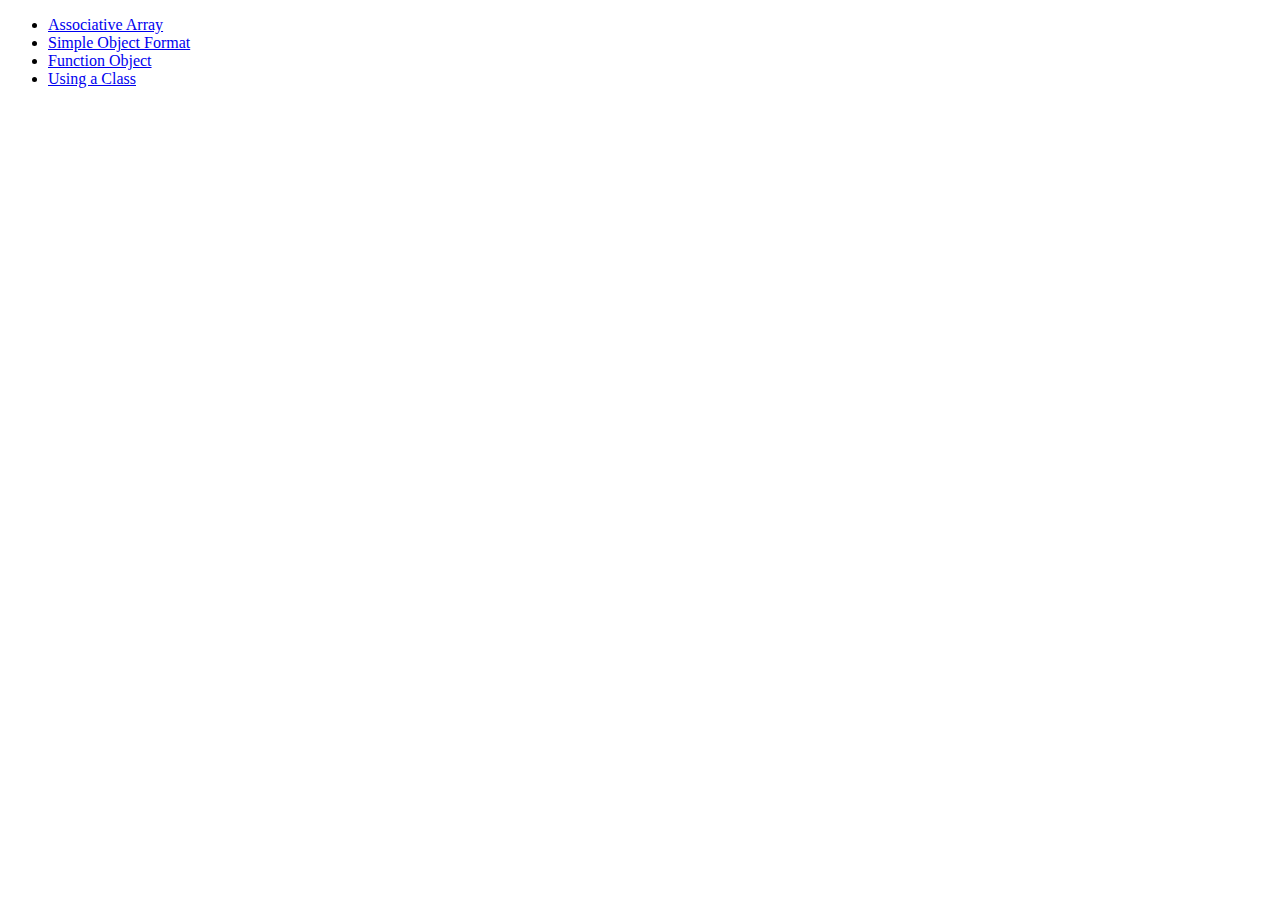
==== templates/index.html @ 18eec5e9 "- moving all of assignment 3 into its own repo" ====
<!DOCTYPE html>

<html lang="en">

<head>

    <meta charset="utf-8">
    <meta name="viewport" content="initial-scale=1, width=device-width">

    <!-- hhttps://favicon.io/emoji-favicons/hot-dog/ -->
    <link href="/static/favicon.ico" rel="icon">

    <link href="/static/styles.css" rel="stylesheet">

    <script src="{{url_for('static', filename='script.js')}}"></script>

    <title>Joes Hotdogs</title>

</head>

<body>
<div>
    <ul>
        <li><a href="/associative">Associative Array</a></li>
        <li><a href="/simple">Simple Object Format</a></li>
        <li><a href="/function">Function Object</a></li>
        <li><a href="/usingClass">Using a Class</a></li>
    </ul>
</div>
</body>

</html>
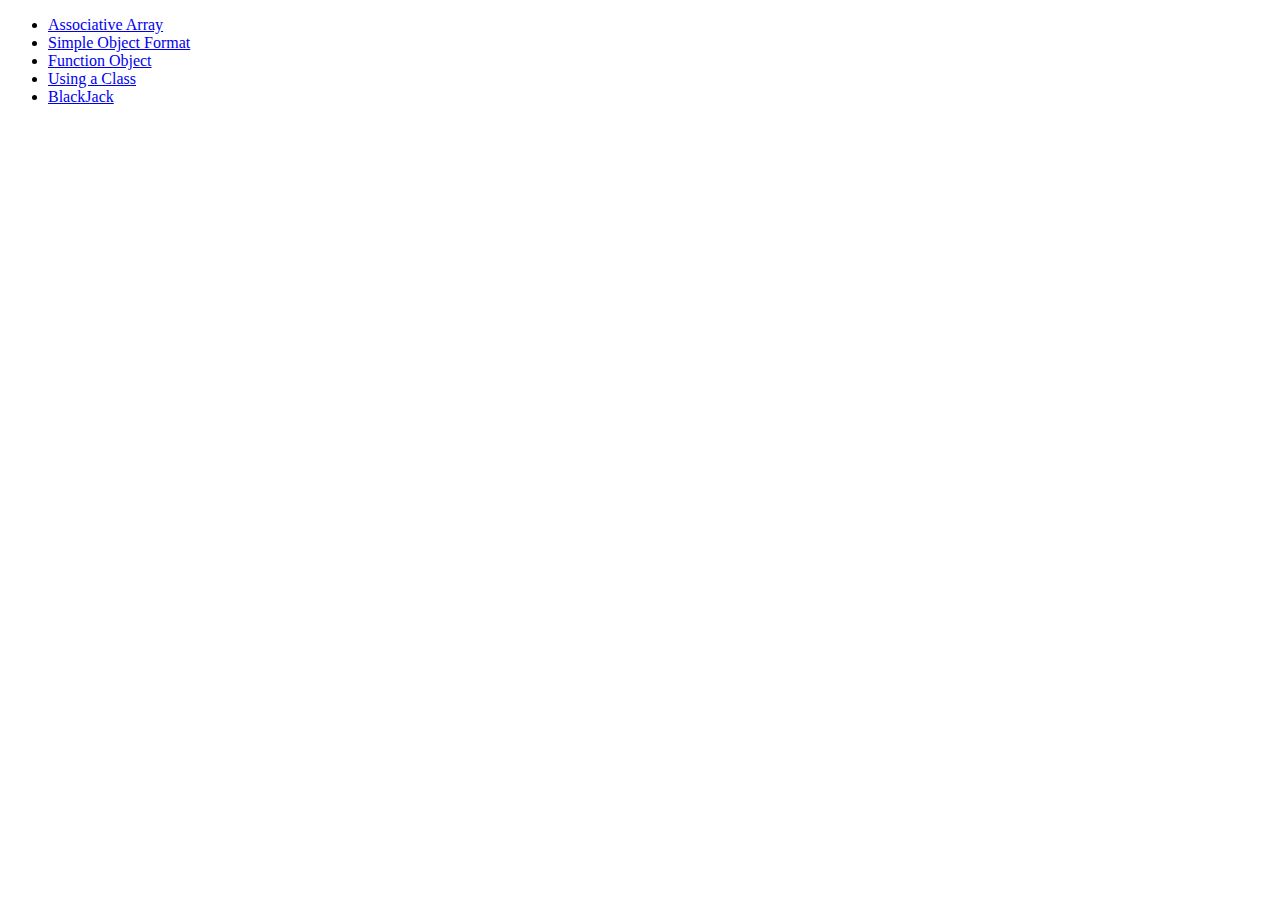
==== commit 91fc6485: "- everything" ====
--- a/templates/index.html
+++ b/templates/index.html
@@ -25,6 +25,7 @@
         <li><a href="/simple">Simple Object Format</a></li>
         <li><a href="/function">Function Object</a></li>
         <li><a href="/usingClass">Using a Class</a></li>
+        <li><a href="/blackjack">BlackJack</a></li>
     </ul>
 </div>
 </body>
--- a/static/styles.css
+++ b/static/styles.css
@@ -0,0 +1,7 @@
+.blackjack {
+    background-color: #63b927;
+}
+
+.board {
+    border-style: solid;
+}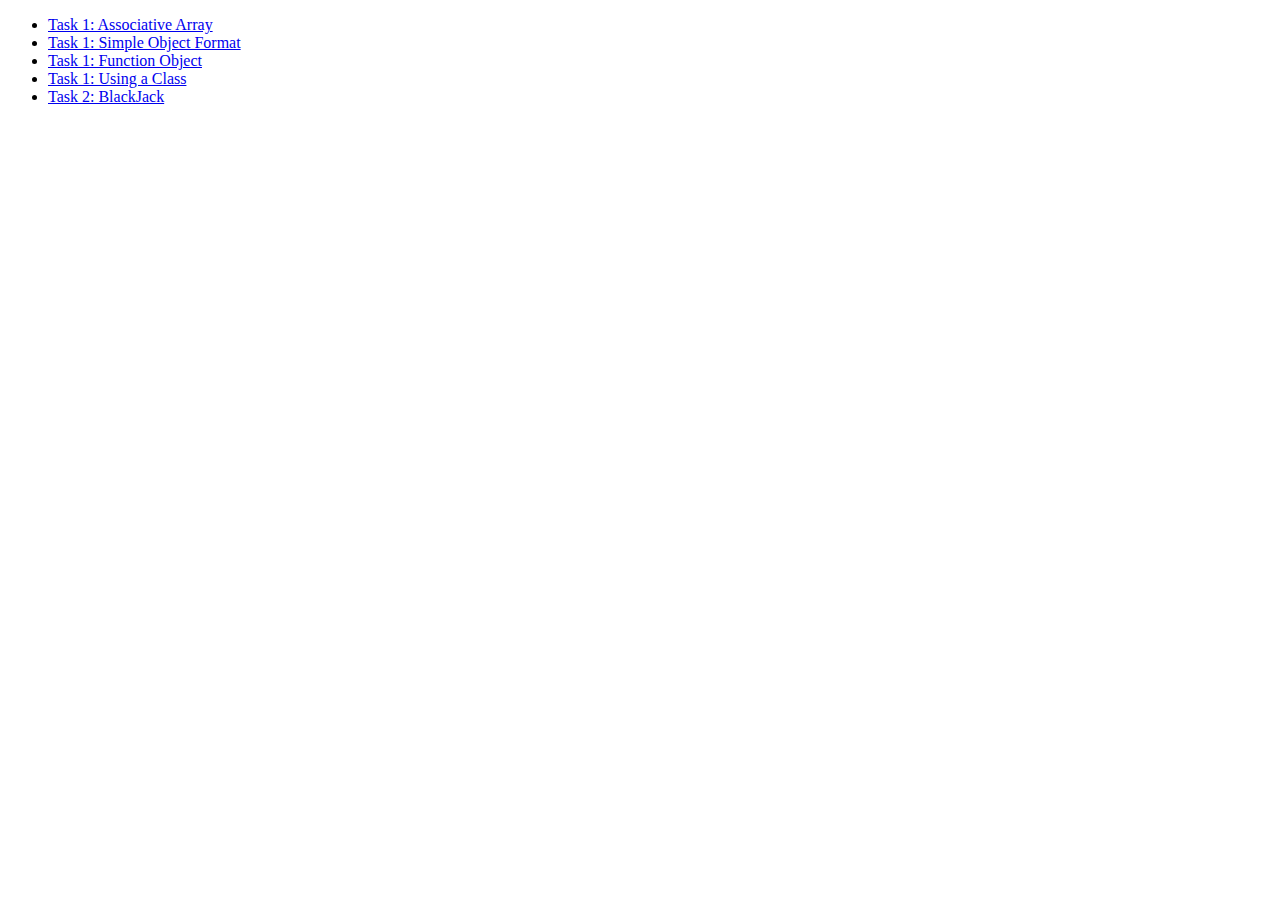
==== commit 9721a7b7: "- addign more detail" ====
--- a/templates/index.html
+++ b/templates/index.html
@@ -21,11 +21,11 @@
 <body>
 <div>
     <ul>
-        <li><a href="/associative">Associative Array</a></li>
-        <li><a href="/simple">Simple Object Format</a></li>
-        <li><a href="/function">Function Object</a></li>
-        <li><a href="/usingClass">Using a Class</a></li>
-        <li><a href="/blackjack">BlackJack</a></li>
+        <li><a href="/associative">Task 1: Associative Array</a></li>
+        <li><a href="/simple">Task 1: Simple Object Format</a></li>
+        <li><a href="/function">Task 1: Function Object</a></li>
+        <li><a href="/usingClass">Task 1: Using a Class</a></li>
+        <li><a href="/blackjack">Task 2: BlackJack</a></li>
     </ul>
 </div>
 </body>
